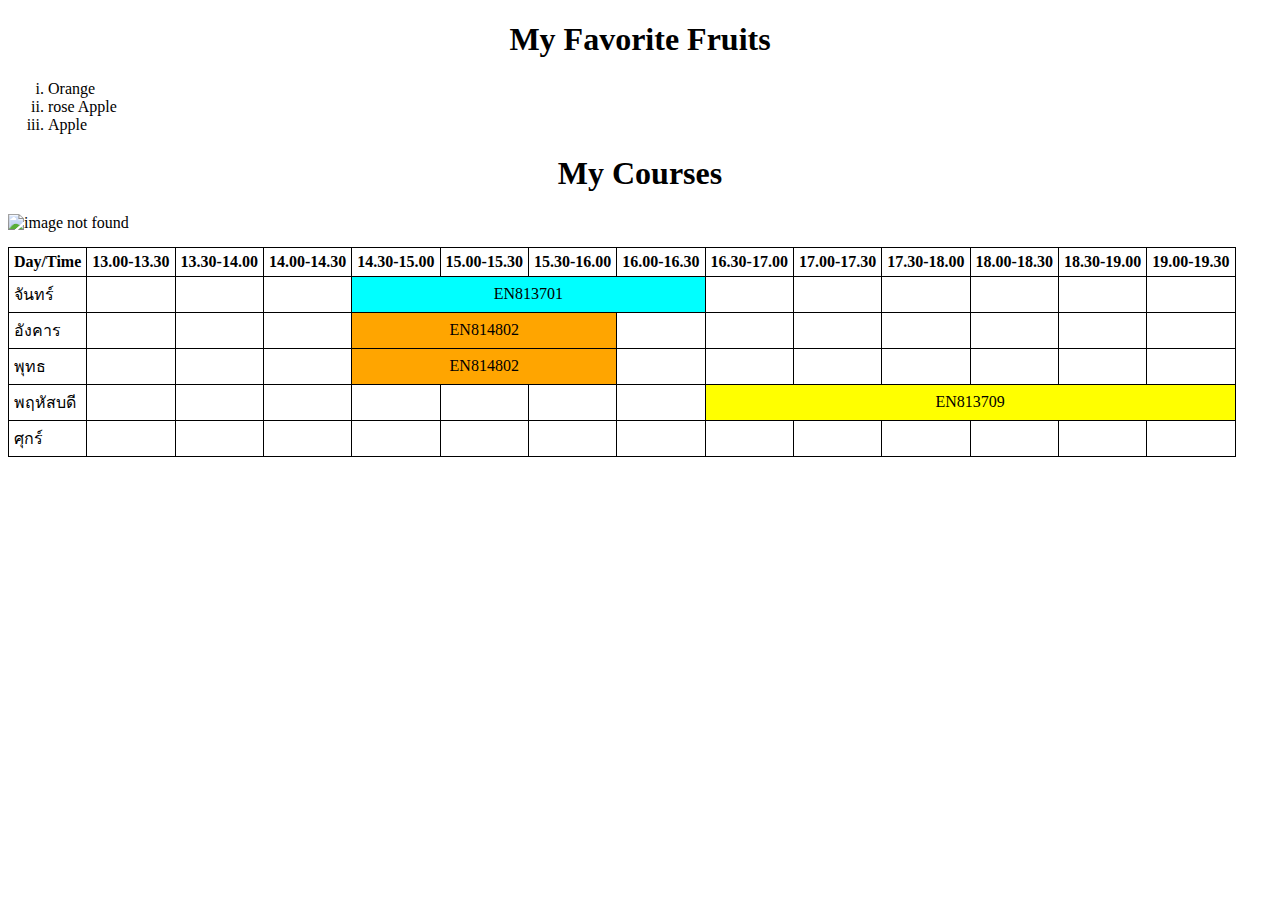
==== index.html @ a0bd2e56 "frist commit" ====
<!DOCTYPE html>
<html lang="en">
<head>
    <meta charset="UTF-8">
    <meta name="viewport" content="width=device-width, initial-scale=1.0">
    <title>Tanachot's example page in 2024</title>
    <style>
        table, th, td{
            padding: 5px;
            border : 1px solid black;
            border-collapse: collapse;
        }
    </style>
</head>
<body>
    <h1 style="text-align: center;">My Favorite Fruits</h1>
    <ul>
        <li type="i">Orange</li>
        <li type="i">rose Apple</li>
        <li type="i">Apple</li>
    </ul>

<h1 style="text-align: center;">My Courses</h1>
<img class="image" src="/tanachot-5250-webapps-labs/test-site/images/table.png" alt="image not found" width="50%">

<table style="margin-top: 15px;">
    <tr>
        <th>Day/Time</th>
        <th>13.00-13.30</th>
        <th>13.30-14.00</th>
        <th>14.00-14.30</th>
        <th>14.30-15.00</th>
        <th>15.00-15.30</th>
        <th>15.30-16.00</th>
        <th>16.00-16.30</th>
        <th>16.30-17.00</th>
        <th>17.00-17.30</th>
        <th>17.30-18.00</th>
        <th>18.00-18.30</th>
        <th>18.30-19.00</th>
        <th>19.00-19.30</th>
    </tr>
    <tr>
        <td>จันทร์</td>
        <td></td>
        <td></td>
        <td></td>
        <td colspan="4" style="text-align: center; background-color: aqua;">EN813701</td>
        <td></td>
        <td></td>
        <td></td>
        <td></td>
        <td></td>
        <td></td>
    </tr>
    <tr>
        <td>อังคาร</td>
        <td></td>
        <td></td>
        <td></td>
        <td colspan="3" style="text-align: center; background-color: orange;">EN814802</td>
        <td></td>
        <td></td>
        <td></td>
        <td></td>
        <td></td>
        <td></td>
        <td></td>
    </tr>
    <tr>
        <td>พุทธ</td>
        <td></td>
        <td></td>
        <td></td>
        <td colspan="3" style="text-align: center; background-color: orange;">EN814802</td>
        <td></td>
        <td></td>
        <td></td>
        <td></td>
        <td></td>
        <td></td>
        <td></td>
    </tr>
    <tr>
        <td>พฤหัสบดี</td>
        <td></td>
        <td></td>
        <td></td>
        <td></td>
        <td></td>
        <td></td>
        <td></td>
        <td colspan="6" style="text-align: center; background-color: yellow;">EN813709</td>
    </tr>
    <tr>
        <td>ศุกร์</td>
        <td></td>
        <td></td>
        <td></td>
        <td></td>
        <td></td>
        <td></td>
        <td></td>
        <td></td>
        <td></td>
        <td></td>
        <td></td>
        <td></td>
        <td></td>
    </tr>
</table>
</body>
</html>
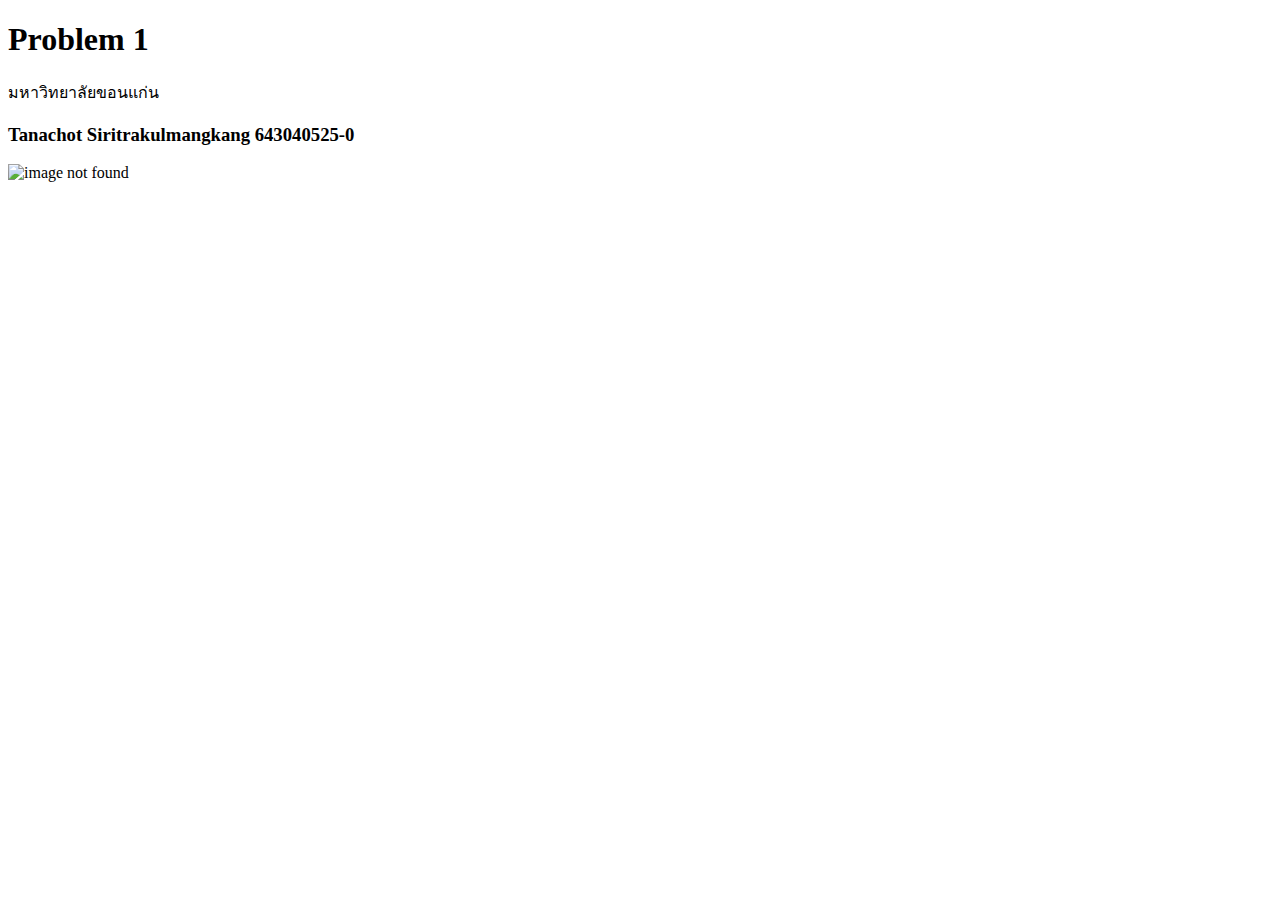
==== commit f57ef1d3: "frist commit" ====
--- a/index.html
+++ b/index.html
@@ -4,110 +4,13 @@
     <meta charset="UTF-8">
     <meta name="viewport" content="width=device-width, initial-scale=1.0">
     <title>Tanachot's example page in 2024</title>
-    <style>
-        table, th, td{
-            padding: 5px;
-            border : 1px solid black;
-            border-collapse: collapse;
-        }
-    </style>
 </head>
 <body>
-    <h1 style="text-align: center;">My Favorite Fruits</h1>
-    <ul>
-        <li type="i">Orange</li>
-        <li type="i">rose Apple</li>
-        <li type="i">Apple</li>
-    </ul>
-
-<h1 style="text-align: center;">My Courses</h1>
-<img class="image" src="/tanachot-5250-webapps-labs/test-site/images/table.png" alt="image not found" width="50%">
-
-<table style="margin-top: 15px;">
-    <tr>
-        <th>Day/Time</th>
-        <th>13.00-13.30</th>
-        <th>13.30-14.00</th>
-        <th>14.00-14.30</th>
-        <th>14.30-15.00</th>
-        <th>15.00-15.30</th>
-        <th>15.30-16.00</th>
-        <th>16.00-16.30</th>
-        <th>16.30-17.00</th>
-        <th>17.00-17.30</th>
-        <th>17.30-18.00</th>
-        <th>18.00-18.30</th>
-        <th>18.30-19.00</th>
-        <th>19.00-19.30</th>
-    </tr>
-    <tr>
-        <td>จันทร์</td>
-        <td></td>
-        <td></td>
-        <td></td>
-        <td colspan="4" style="text-align: center; background-color: aqua;">EN813701</td>
-        <td></td>
-        <td></td>
-        <td></td>
-        <td></td>
-        <td></td>
-        <td></td>
-    </tr>
-    <tr>
-        <td>อังคาร</td>
-        <td></td>
-        <td></td>
-        <td></td>
-        <td colspan="3" style="text-align: center; background-color: orange;">EN814802</td>
-        <td></td>
-        <td></td>
-        <td></td>
-        <td></td>
-        <td></td>
-        <td></td>
-        <td></td>
-    </tr>
-    <tr>
-        <td>พุทธ</td>
-        <td></td>
-        <td></td>
-        <td></td>
-        <td colspan="3" style="text-align: center; background-color: orange;">EN814802</td>
-        <td></td>
-        <td></td>
-        <td></td>
-        <td></td>
-        <td></td>
-        <td></td>
-        <td></td>
-    </tr>
-    <tr>
-        <td>พฤหัสบดี</td>
-        <td></td>
-        <td></td>
-        <td></td>
-        <td></td>
-        <td></td>
-        <td></td>
-        <td></td>
-        <td colspan="6" style="text-align: center; background-color: yellow;">EN813709</td>
-    </tr>
-    <tr>
-        <td>ศุกร์</td>
-        <td></td>
-        <td></td>
-        <td></td>
-        <td></td>
-        <td></td>
-        <td></td>
-        <td></td>
-        <td></td>
-        <td></td>
-        <td></td>
-        <td></td>
-        <td></td>
-        <td></td>
-    </tr>
-</table>
+    <h1>Problem 1</h1>
+    มหาวิทยาลัยขอนแก่น
+    <h3>Tanachot Siritrakulmangkang 643040525-0</h3>
+    <img class="image" src=" https://bayasita.kku.ac.th/img/slides/027f3-3a5ca-866e7-mainpic.jpg" alt="image not found" width="50%">
+    <!-- https://bayasita.kku.ac.th/img/slides/027f3-3a5ca-866e7-mainpic.jpg -->
+    
 </body>
 </html>
